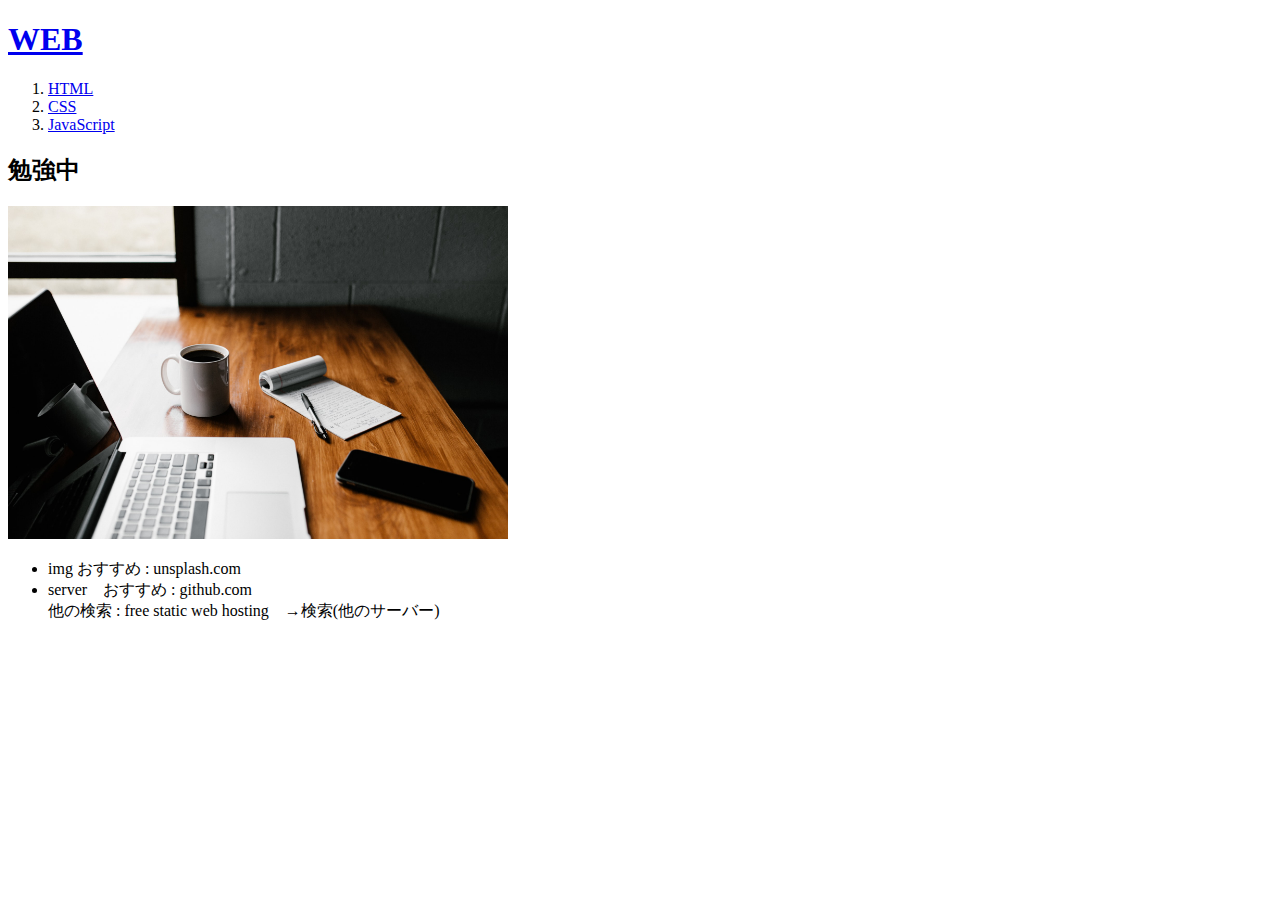
==== index.html @ 9655db8c "version.4.21" ====
<!DOCTYPE html>
<html>
  <head>
    <meta charset="utf-8">
    <title>Webの勉強</title>
  </head>
  <body>
    <h1><a href="index.html">WEB</a></h1>
    <ol>
      <li><a href="HTML.html">HTML</a></li>
      <li><a href="CSS.html">CSS</a></li>
      <li><a href="JavaScript.html">JavaScript</a></li>
    </ol>
    <h2>勉強中</h2>
    <img src="study.jpg" width="500px;">
    <p>
    <ul>
      <li>img おすすめ : unsplash.com</li>
      <li>server　おすすめ : github.com</li>
        他の検索 : free static web hosting　→検索(他のサーバー)<br>
    </ul> </p>
  </body>
</html>
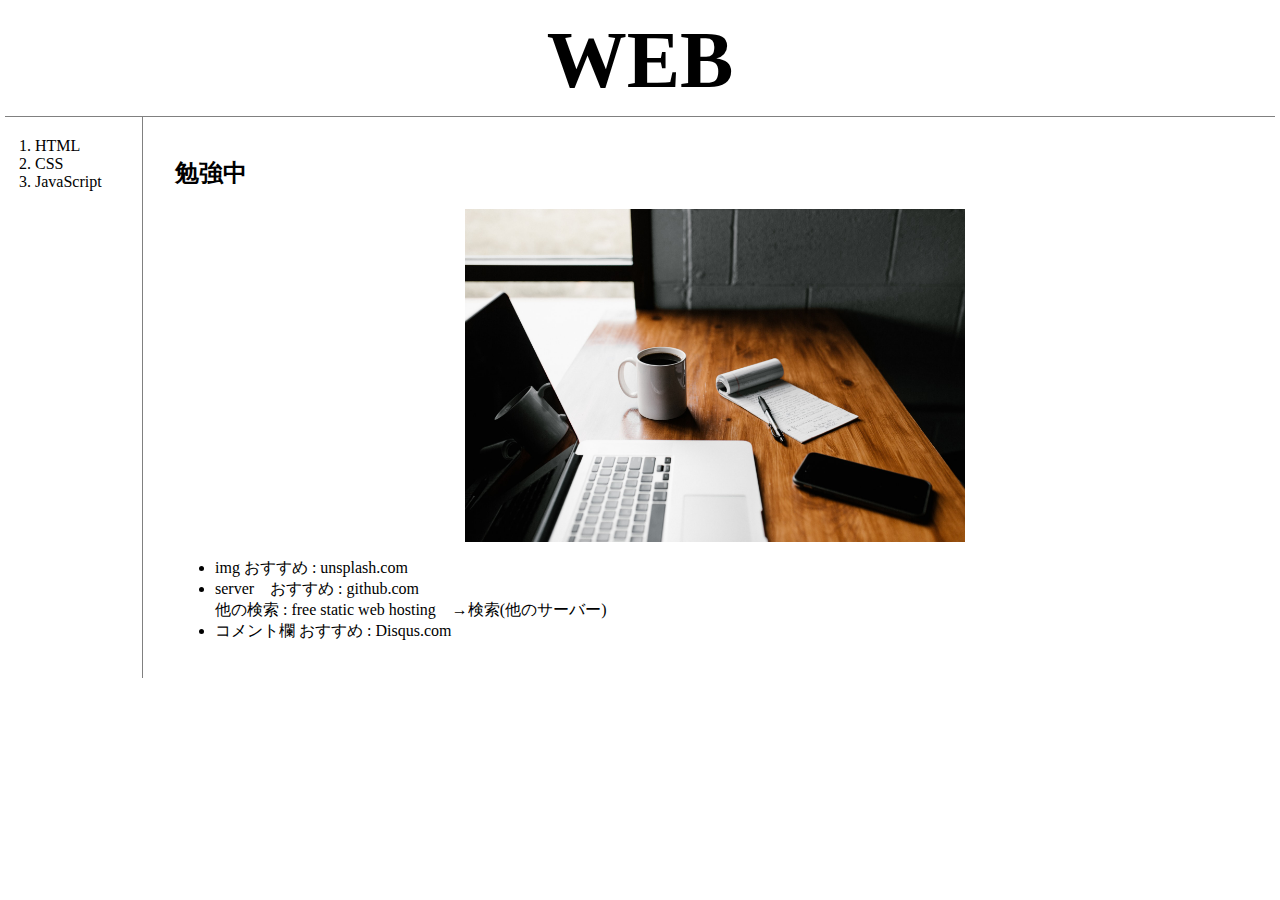
==== commit 00562716: "5.07" ====
--- a/index.html
+++ b/index.html
@@ -3,21 +3,43 @@
   <head>
     <meta charset="utf-8">
     <title>Webの勉強</title>
+    <!-- Global site tag (gtag.js) - Google Analytics -->
+    <script async src="https://www.googletagmanager.com/gtag/js?id=UA-164626172-1"></script>
+    <script>
+      window.dataLayer = window.dataLayer || [];
+      function gtag(){dataLayer.push(arguments);}
+      gtag('js', new Date());
+
+      gtag('config', 'UA-164626172-1');
+    </script>
+    <link rel="stylesheet" href="style.css">
+    <style>
+      img{
+        margin-left: auto;
+        margin-right: auto;
+        display: block;
+        }
+    </style>
   </head>
   <body>
     <h1><a href="index.html">WEB</a></h1>
-    <ol>
-      <li><a href="HTML.html">HTML</a></li>
-      <li><a href="CSS.html">CSS</a></li>
-      <li><a href="JavaScript.html">JavaScript</a></li>
-    </ol>
-    <h2>勉強中</h2>
-    <img src="study.jpg" width="500px;">
-    <p>
-    <ul>
-      <li>img おすすめ : unsplash.com</li>
-      <li>server　おすすめ : github.com</li>
-        他の検索 : free static web hosting　→検索(他のサーバー)<br>
-    </ul> </p>
+    <div id="grid">
+      <ol>
+        <li><a href="HTML.html">HTML</a></li>
+        <li><a href="CSS.html">CSS</a></li>
+        <li><a href="JavaScript.html">JavaScript</a></li>
+      </ol>
+      <div id="article">
+        <h2>勉強中</h2>
+        <img src="study.jpg" width="500px;">
+        <p>
+        <ul>
+          <li>img おすすめ : unsplash.com</li>
+          <li>server　おすすめ : github.com</li>
+            他の検索 : free static web hosting　→検索(他のサーバー)<br>
+          <li>コメント欄 おすすめ : Disqus.com</li>
+        </ul> </p>
+        </div>
+      </div>
   </body>
 </html>
--- a/style.css
+++ b/style.css
@@ -0,0 +1,46 @@
+body{
+  margin: 5px;
+}
+a {
+  color:black;
+  text-decoration: none;
+}
+h1{
+  font-size:80px;
+  text-align: center;
+  border-bottom: 1px solid gray;
+  margin:0;
+  padding: 10px;
+}
+ol{
+  border-right: 1px solid gray;
+  width:100px;
+  margin : 0;
+  padding: 20px;
+}
+#grid{
+  display: grid;
+  grid-template-columns: 150px 1fr;
+}
+#grid ol{
+  padding-right: 7px;
+  padding-left: 30px;
+}
+#grid #article{
+  padding: 20px;
+}
+@media(max-width: 700px){
+  #grid{
+    display: block;
+  }
+  ol{
+    border-right: none;
+    border-bottom: 1px solid gray;
+    text-align: center;
+    width: auto;
+    list-style-type: none;
+  }
+  #grid #article h2{
+    text-align: center;
+  }
+}
